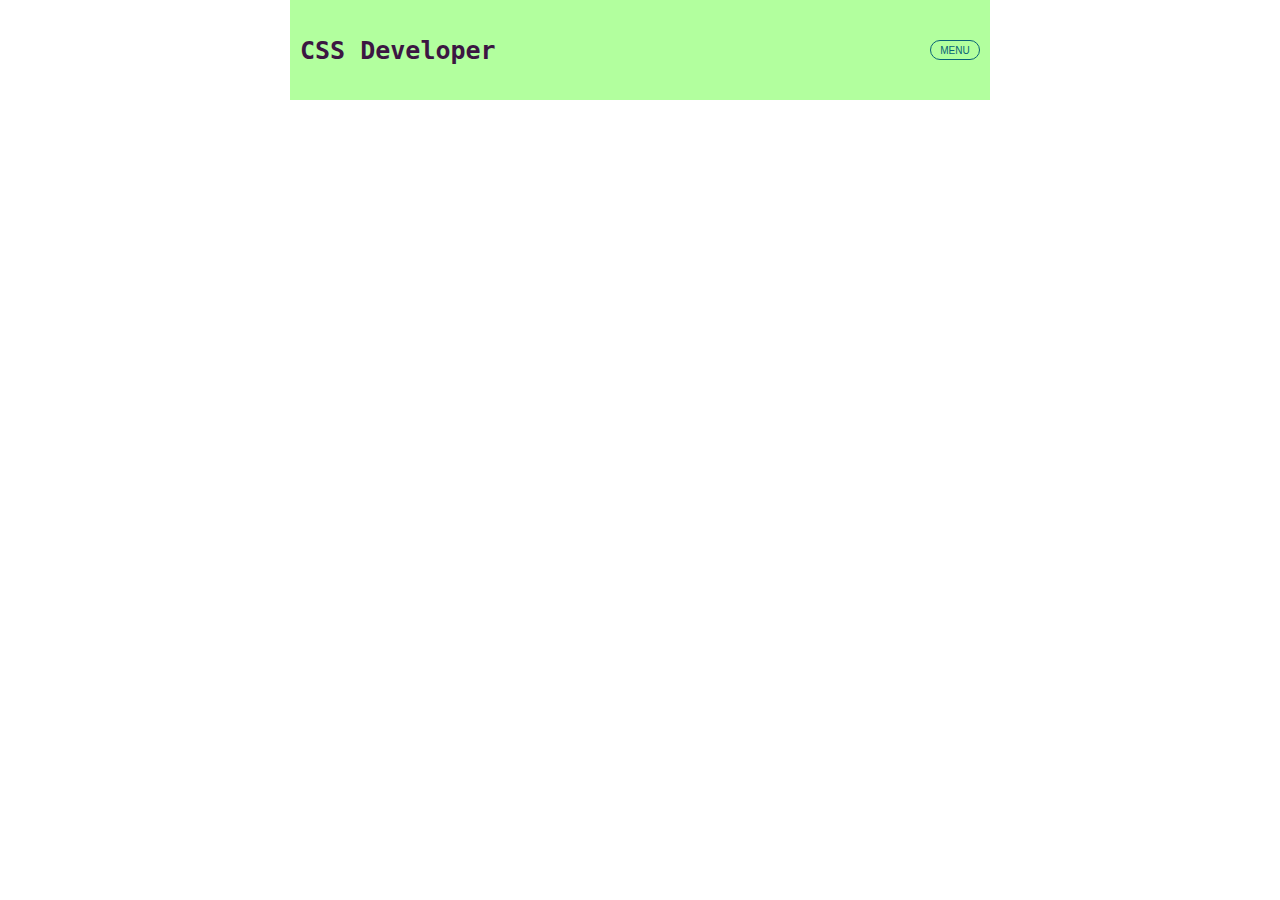
==== index.html @ b7dd95f4 "Initial commit" ====
<!DOCTYPE html>
<html lang="pt-br">
<head>
    <meta charset="UTF-8">
    <meta http-equiv="X-UA-Compatible" content="IE=edge">
    <meta name="viewport" content="width=device-width, initial-scale=1.0">
    <title>CSS Developer</title>
    <link rel="stylesheet" href="style.css">
</head>
<body>

    <header class="header">
        <h1>
            CSS Developer
        </h1>

        <div class="menu">
            Menu
            
            <nav class="nav-menu">
                <a href="#">Blog</a>
                <a href="#">Portfolio</a>
            </nav>
        </div>

    </header>

    <main>
        
    </main>

</body>
</html>
---- style.css ----
:root {
    /* font-family */
    --ffh-main: monospace;
    --ffp: sans-serif;

    /* Fonts */
    font-size: 62.5%;
    --fsh-1-principal: 2.5rem;
    --fsh-1-section: 1.8rem;
    --fsp: 1.2rem;

    /* Colors */
    --color-1: #3c1642;
    --color-2: #086375;
    --color-3: #1dd3b0;
    --color-4: #affc41;
    --color-5: #b2ff9e;
}

* {
    margin: 0;
    padding: 0;
    box-sizing: border-box;
}

body {
    max-width: 700px;
    margin: auto;
}

header.header {
    padding: 2rem 1rem;
    min-height: 10rem;

    background-color: var(--color-5);
    color: var(--color-1);

    display: flex;
    justify-content: space-between;
    align-items: center;
}

.header h1 {
    font-family: var(--ffh-main);
    font-size: var(--fsh-1-principal);
}

.header .menu {
    min-width: 5rem;
    height: 2rem;

    border: 1px solid var(--color-2);
    border-radius: 1rem;
    
    color: var(--color-2);
    font-family: var(--ffp);
    text-transform: uppercase;
    text-align: center;
    line-height: 2rem;

    position: relative;
}

.nav-menu {
    background-color: #3c1642;
    color: #b2ff9e;

    display: none;

    position: absolute;
    top: 2rem;
    right: 0;

    width: fit-content;
    padding: 0.5rem 1rem;
}

.nav-menu a {
    color: inherit;
}

main {
    
}

section {

}

aside {

}

footer {

}
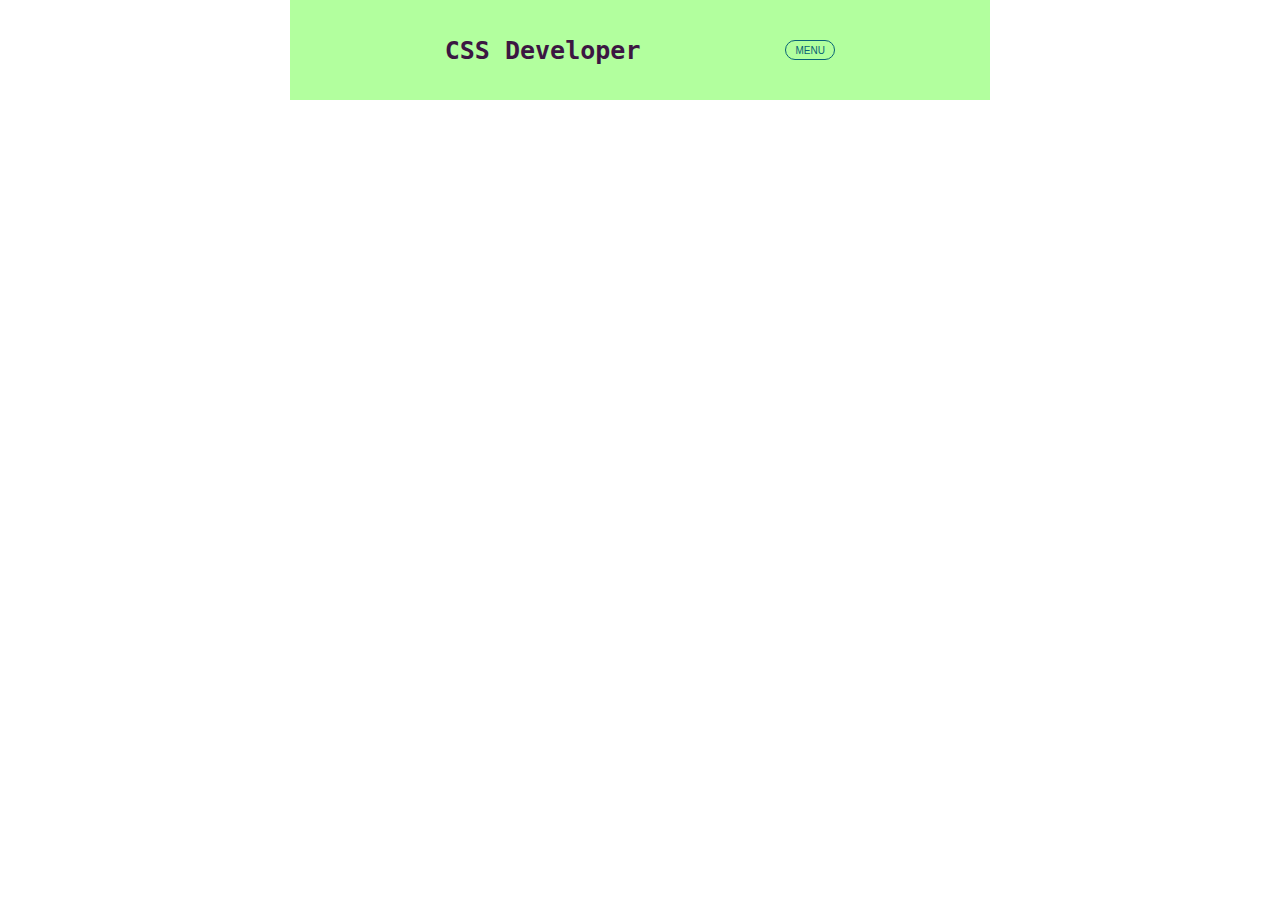
==== commit e1dad66a: "Updates" ====
--- a/index.html
+++ b/index.html
@@ -14,20 +14,20 @@
             CSS Developer
         </h1>
 
-        <div class="menu">
-            Menu
+        <div class="menu" id="menu">
+            <p>Menu</p>
             
-            <nav class="nav-menu">
+            <nav class="nav-menu" id="menu-mobile">
                 <a href="#">Blog</a>
                 <a href="#">Portfolio</a>
             </nav>
         </div>
-
     </header>
 
     <main>
         
     </main>
 
+    <script src="script.js"></script>
 </body>
 </html>--- a/style.css
+++ b/style.css
@@ -36,7 +36,7 @@
     color: var(--color-1);
 
     display: flex;
-    justify-content: space-between;
+    justify-content: space-evenly;
     align-items: center;
 }
 
@@ -61,24 +61,33 @@
     position: relative;
 }
 
+.header .menu:hover {
+    cursor: pointer;
+}
+
 .nav-menu {
     background-color: #3c1642;
     color: #b2ff9e;
 
     display: none;
-
+    
     position: absolute;
     top: 2rem;
     right: 0;
-
+    
     width: fit-content;
     padding: 0.5rem 1rem;
+}
+
+.nav-menu.menu-mobile {
+    display: block;
 }
 
 .nav-menu a {
     color: inherit;
 }
 
+/*
 main {
     
 }
@@ -93,4 +102,5 @@
 
 footer {
 
-}+}
+*/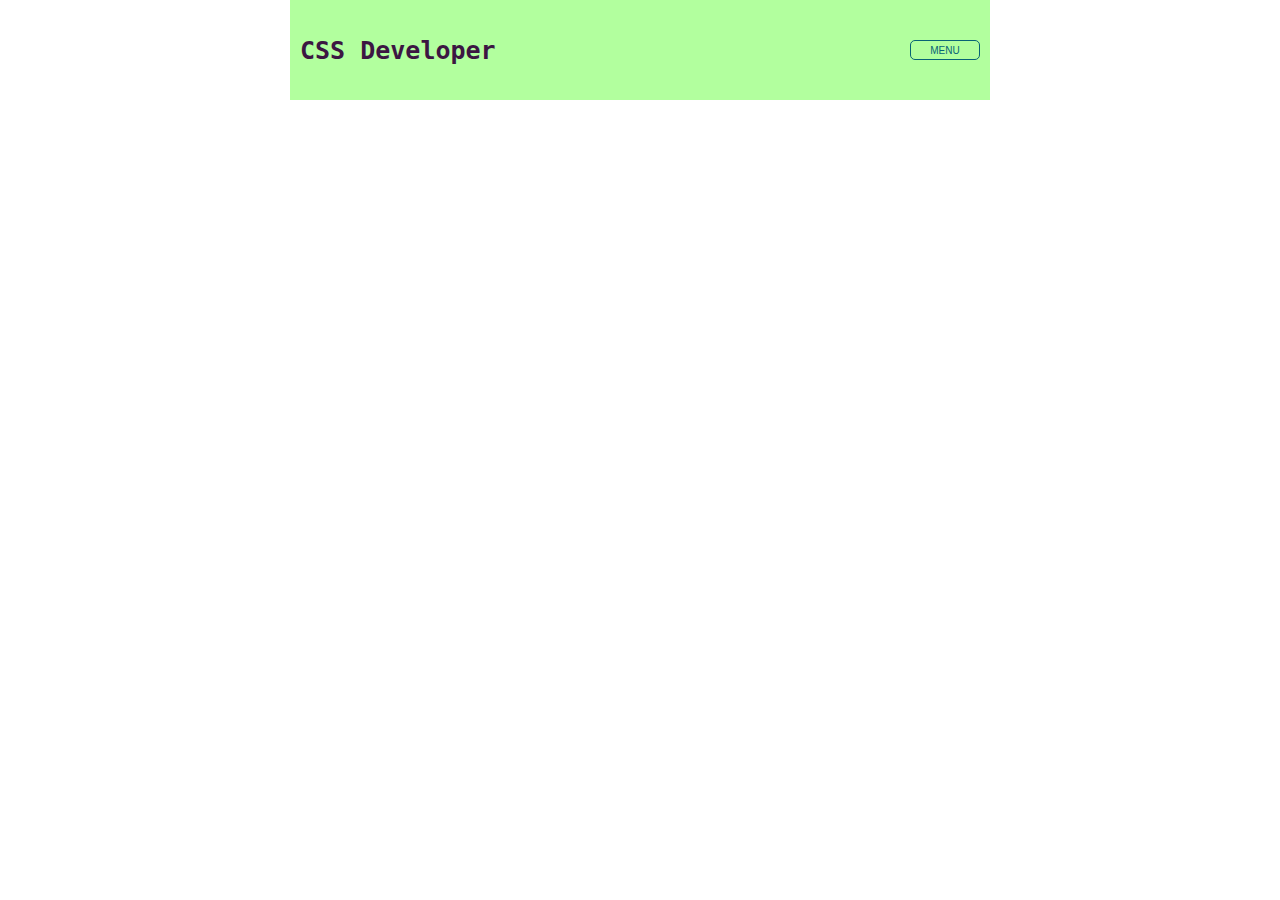
==== commit e1a76dac: "update" ====
--- a/index.html
+++ b/index.html
@@ -8,7 +8,6 @@
     <link rel="stylesheet" href="style.css">
 </head>
 <body>
-
     <header class="header">
         <h1>
             CSS Developer
--- a/style.css
+++ b/style.css
@@ -36,8 +36,8 @@
     color: var(--color-1);
 
     display: flex;
-    justify-content: space-evenly;
-    align-items: center;
+    justify-content: space-between;
+    align-items: center;   
 }
 
 .header h1 {
@@ -46,11 +46,11 @@
 }
 
 .header .menu {
-    min-width: 5rem;
+    min-width: 7rem;
     height: 2rem;
 
     border: 1px solid var(--color-2);
-    border-radius: 1rem;
+    border-radius: 0.5rem;
     
     color: var(--color-2);
     font-family: var(--ffp);
@@ -66,25 +66,31 @@
 }
 
 .nav-menu {
-    background-color: #3c1642;
-    color: #b2ff9e;
+    background-color: var(--color-2);
+    color: var(--color-5);
 
-    display: none;
+    display: flex;
+    flex-direction: column;
+    gap: 1rem;
     
     position: absolute;
-    top: 2rem;
+    top: 1.9rem;
     right: 0;
     
     width: fit-content;
     padding: 0.5rem 1rem;
+
+    visibility: hidden;
 }
 
 .nav-menu.menu-mobile {
-    display: block;
+    visibility: visible;
 }
 
 .nav-menu a {
     color: inherit;
+    text-decoration: none;
+
 }
 
 /*
